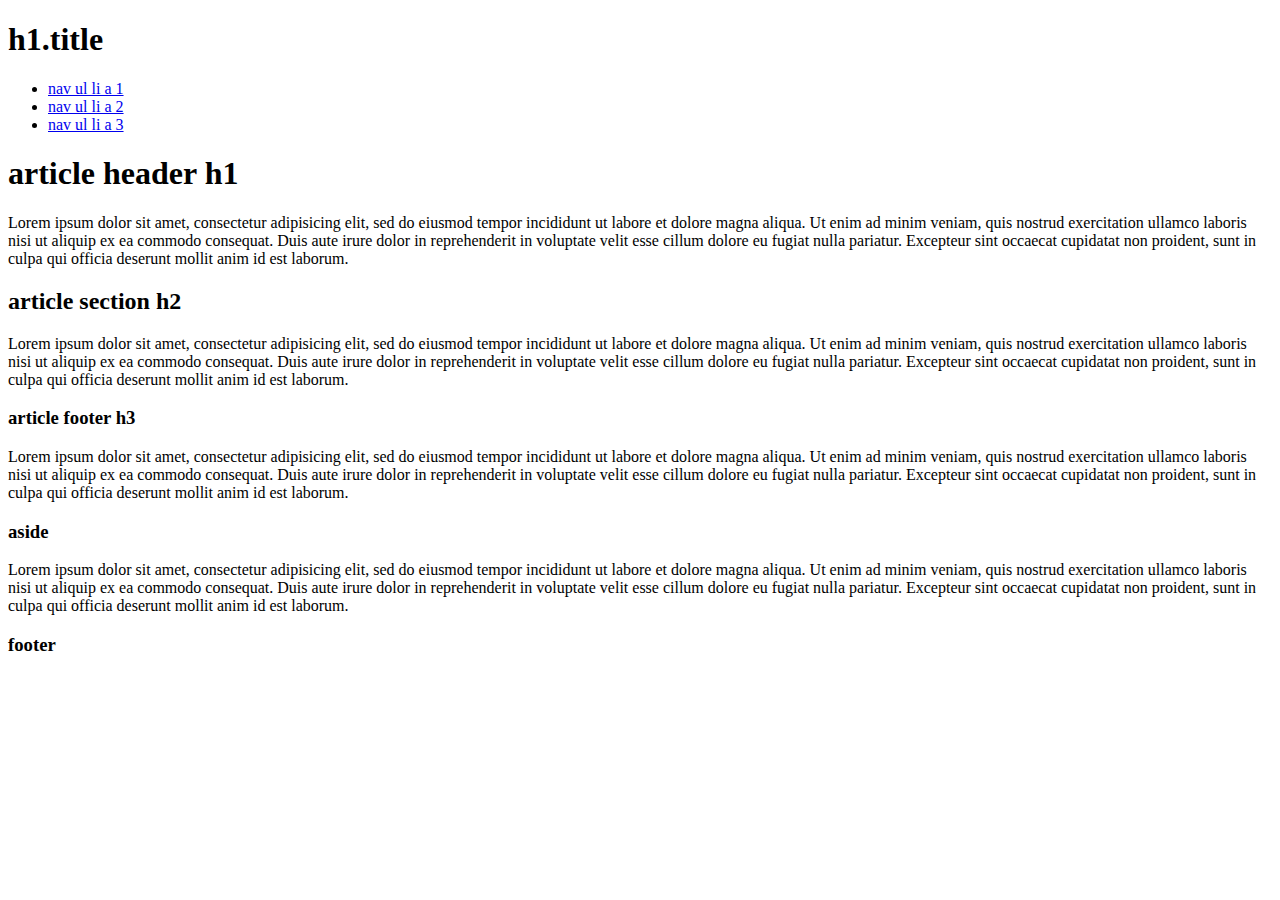
==== Practicas/practica 2/index.html @ e0d08e52 "30 enero practica 2" ====
<!DOCTYPE html>
<html>
	<head>
		<meta charset="utf-8">
		<link rel="stylesheet" href="css/estilo.css">
			<title></title>
	</head>
	<body>
		<div class="header-container">
			<header class="container clearfix">
				<h1 class="title">h1.title</h1>
				<nav>
					<ul>
						<li><a href="#">nav ul li a 1</a></li>

						<li><a href="#">nav ul li a 2</a></li>

						<li><a href="#">nav ul li a 3</a></li>

					</ul>

				</nav>
				
			</header>


		</div><!--div header-container-->
		<div class="main-container">
			<div class="main container clearfix">
				<article>
					<header>
						<h1>article header h1</h1>
						<p>Lorem ipsum dolor sit amet, consectetur adipisicing elit, sed do eiusmod
						tempor incididunt ut labore et dolore magna aliqua. Ut enim ad minim veniam,
						quis nostrud exercitation ullamco laboris nisi ut aliquip ex ea commodo
						consequat. Duis aute irure dolor in reprehenderit in voluptate velit esse
						cillum dolore eu fugiat nulla pariatur. Excepteur sint occaecat cupidatat non
						proident, sunt in culpa qui officia deserunt mollit anim id est laborum.</p>
					</header>
					<section>
						<h2>article section h2</h2>
						<p>Lorem ipsum dolor sit amet, consectetur adipisicing elit, sed do eiusmod
						tempor incididunt ut labore et dolore magna aliqua. Ut enim ad minim veniam,
						quis nostrud exercitation ullamco laboris nisi ut aliquip ex ea commodo
						consequat. Duis aute irure dolor in reprehenderit in voluptate velit esse
						cillum dolore eu fugiat nulla pariatur. Excepteur sint occaecat cupidatat non
						proident, sunt in culpa qui officia deserunt mollit anim id est laborum.</p>
					</section>
					<footer>
						<h3>article footer h3</h3>
						<p>Lorem ipsum dolor sit amet, consectetur adipisicing elit, sed do eiusmod
						tempor incididunt ut labore et dolore magna aliqua. Ut enim ad minim veniam,
						quis nostrud exercitation ullamco laboris nisi ut aliquip ex ea commodo
						consequat. Duis aute irure dolor in reprehenderit in voluptate velit esse
						cillum dolore eu fugiat nulla pariatur. Excepteur sint occaecat cupidatat non
						proident, sunt in culpa qui officia deserunt mollit anim id est laborum.</p>
					</footer>

				</article>
				<aside>
					<h3>aside</h3>
					<p>Lorem ipsum dolor sit amet, consectetur adipisicing elit, sed do eiusmod
					tempor incididunt ut labore et dolore magna aliqua. Ut enim ad minim veniam,
					quis nostrud exercitation ullamco laboris nisi ut aliquip ex ea commodo
					consequat. Duis aute irure dolor in reprehenderit in voluptate velit esse
					cillum dolore eu fugiat nulla pariatur. Excepteur sint occaecat cupidatat non
					proident, sunt in culpa qui officia deserunt mollit anim id est laborum.</p>
						
				</aside>
			</div><!--fin div .main-->
		</div><!--fin .main-container-->

		<div class="footer-container">
			<footer class="container">
				<h3>footer</h3>
			</footer>
			
		</div>

	</body>
</html>
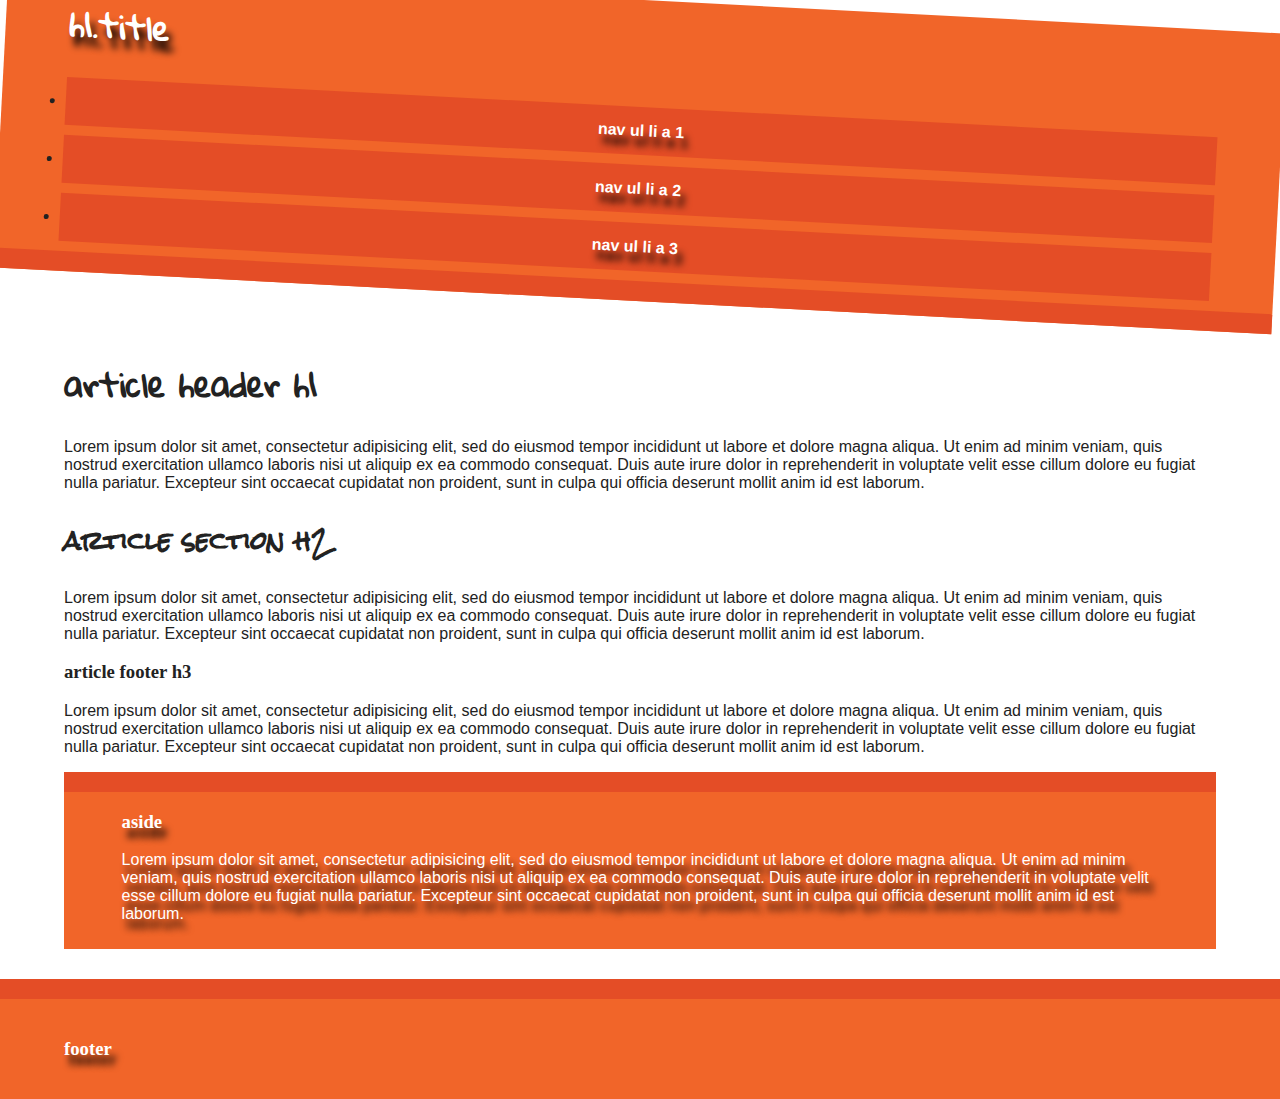
==== commit d6c96cd6: "intento 1" ====
--- a/Practicas/practica 2/index.html
+++ b/Practicas/practica 2/index.html
@@ -2,7 +2,9 @@
 <html>
 	<head>
 		<meta charset="utf-8">
+		<link rel="stylesheet" href="css/normalize.css">
 		<link rel="stylesheet" href="css/estilo.css">
+		<link href="https://fonts.googleapis.com/css?family=Gloria+Hallelujah|Rock+Salt" rel="stylesheet">
 			<title></title>
 	</head>
 	<body>
--- a/Practicas/practica 2/css/estilo.css
+++ b/Practicas/practica 2/css/estilo.css
@@ -0,0 +1,172 @@
+html,button,input,select,textarea{
+	color: #222;
+}
+
+body{
+	font-size: 1em;
+	line-height: 1.4px;
+	font: 16px helvetica;
+}
+
+h1{
+	font-family: 'Gloria Hallelujah', cursive;
+}
+
+h2{
+	font-family: 'Rock Salt', cursive;
+}
+
+h3{
+	font-family: 'Great Vibes', cursive;
+}
+
+hr{
+	display: block;
+	height: 1px;
+	border: 0px;
+	border-top: 1px solid #ccc;
+	margin: 1em 0;
+	padding: 0px;
+
+}
+
+.container{
+	width: 90%;
+	margin: 0 5%;
+}
+/*
+margin:arriba, derecha, abajo, izquierda;
+margin: arriba-abajo, izquierd-aderecha;
+*/
+
+.header-container{
+	border-bottom: 20px solid #e44d26;
+	-webkit-transform: rotate(3deg);
+	-moz-transform: rotate(3deg);
+	-o-transform: rotate(3deg);
+	writing-mode: lr-tb;
+}
+
+.footer-container, .main aside{
+	border-top: 20px solid #e44d26;
+}
+
+.header-container, .footer-container, .main aside{
+	text-shadow:5px 10px 7px #000000;
+	background: #f16529;
+}
+
+.title{
+	color: white;
+	text-shadow:5px 10px 7px #000000;
+}
+
+nav ul{
+margin: 0;
+padding: 0;
+}
+
+nav a{
+	display: block;
+	margin-bottom: 10px;
+	padding: 15px 0;
+	text-align: center;
+	text-decoration: none;
+	font-weight: bold;
+	color: white;
+	background: #e44d26;
+}
+
+nav a:hover, hav a:visited{
+	color:white;
+}
+
+nav a:hover{
+	text-decoration: underline;
+}
+
+.main{
+	padding: 30px 0;
+}
+
+.main article h1{
+	font-size: 2em;
+}
+
+.main aside{
+	color:white;
+	padding: 0px 5% 10px;
+}
+
+.footer-container footer{
+	color: white;
+	padding: 20px 0;
+}
+
+.footer.container footer{
+	color: white;
+	padding: 20px 0;
+	background-color: rgba(215, 40, 40, 0.9);
+	background: rgba(215, 40, 40, 0.9);
+	color: rgba(215, 40, 40, 0.9);
+}
+
+.clearfix:before, .clearfix:after{
+	content: " ";
+	display: table;
+
+
+
+@media only screen and (min-width: 480px){
+	h1{ 
+
+		color: red; 
+		
+	}
+
+
+	nav a{
+		float: left;
+		width: 27%;
+		margin: 25px 2%;
+		margin-bottom: 0;
+	}
+
+	nav li.first-child a{
+		margin-left: 0;
+	}
+
+	nav li:last-child a{
+		margin-right: 0;
+	}
+	nav ul li{
+		display: inline;
+	}
+}/*480 px*/
+
+@media only screen and (min-width: 760px){
+	.title{
+		float: left;
+	}
+
+	nav{
+		float: right;
+		width: 38%;
+	}
+
+	.main aside{
+		float: right;
+		width: 28%;
+	}
+	.main article {
+		float: left;
+		width: 57%;
+	}
+}
+
+@media only screen and (min-width: 1100px){
+	.content{
+		width: 1026px;
+		margin:0 auto;
+	}
+}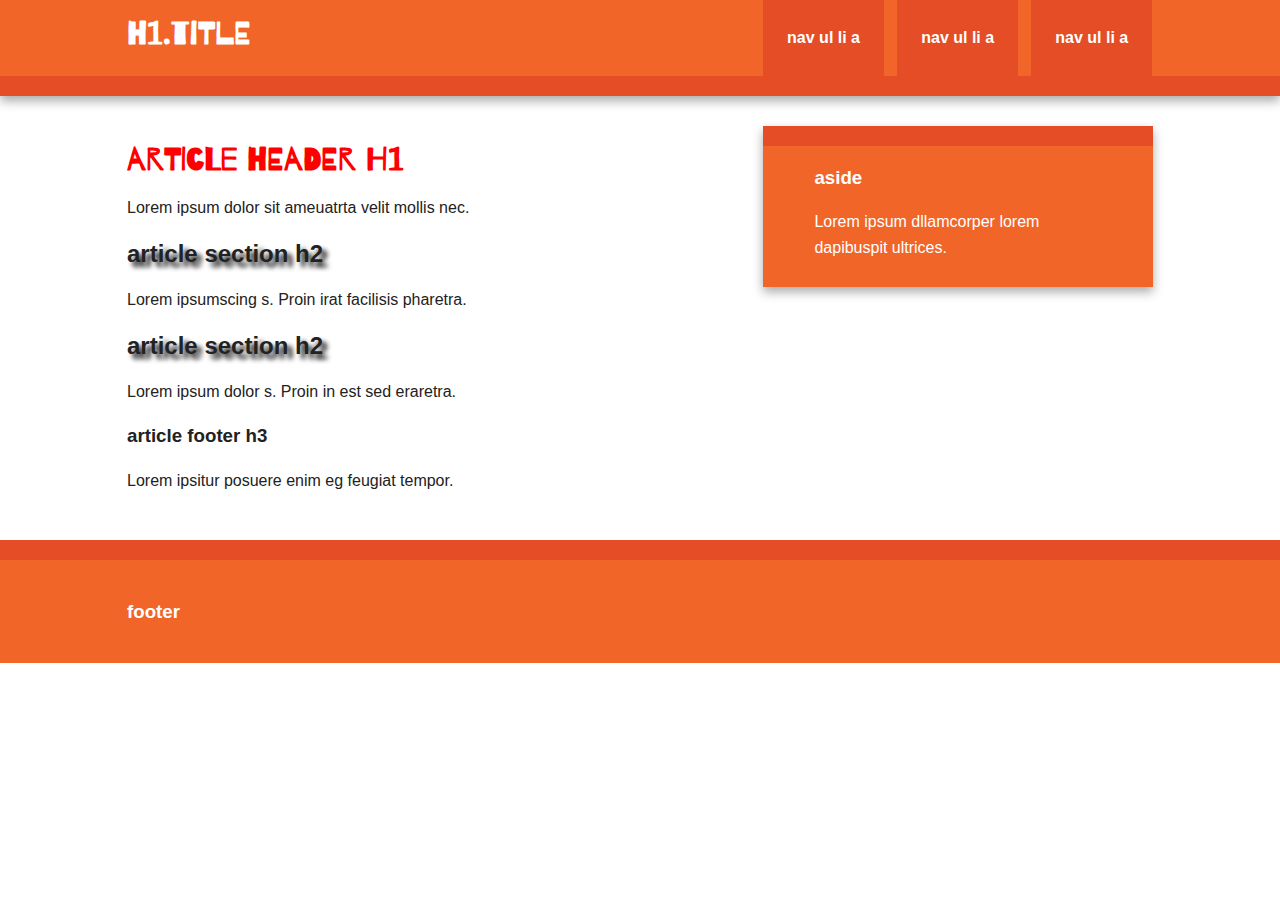
==== commit c6710992: "practica 3" ====
--- a/Practicas/practica 2/index.html
+++ b/Practicas/practica 2/index.html
@@ -1,83 +1,58 @@
 <!DOCTYPE html>
 <html>
-	<head>
-		<meta charset="utf-8">
-		<link rel="stylesheet" href="css/normalize.css">
-		<link rel="stylesheet" href="css/estilo.css">
-		<link href="https://fonts.googleapis.com/css?family=Gloria+Hallelujah|Rock+Salt" rel="stylesheet">
-			<title></title>
-	</head>
-	<body>
-		<div class="header-container">
-			<header class="container clearfix">
-				<h1 class="title">h1.title</h1>
-				<nav>
-					<ul>
-						<li><a href="#">nav ul li a 1</a></li>
-
-						<li><a href="#">nav ul li a 2</a></li>
-
-						<li><a href="#">nav ul li a 3</a></li>
-
-					</ul>
-
-				</nav>
-				
-			</header>
-
-
-		</div><!--div header-container-->
-		<div class="main-container">
-			<div class="main container clearfix">
-				<article>
-					<header>
-						<h1>article header h1</h1>
-						<p>Lorem ipsum dolor sit amet, consectetur adipisicing elit, sed do eiusmod
-						tempor incididunt ut labore et dolore magna aliqua. Ut enim ad minim veniam,
-						quis nostrud exercitation ullamco laboris nisi ut aliquip ex ea commodo
-						consequat. Duis aute irure dolor in reprehenderit in voluptate velit esse
-						cillum dolore eu fugiat nulla pariatur. Excepteur sint occaecat cupidatat non
-						proident, sunt in culpa qui officia deserunt mollit anim id est laborum.</p>
-					</header>
-					<section>
-						<h2>article section h2</h2>
-						<p>Lorem ipsum dolor sit amet, consectetur adipisicing elit, sed do eiusmod
-						tempor incididunt ut labore et dolore magna aliqua. Ut enim ad minim veniam,
-						quis nostrud exercitation ullamco laboris nisi ut aliquip ex ea commodo
-						consequat. Duis aute irure dolor in reprehenderit in voluptate velit esse
-						cillum dolore eu fugiat nulla pariatur. Excepteur sint occaecat cupidatat non
-						proident, sunt in culpa qui officia deserunt mollit anim id est laborum.</p>
-					</section>
-					<footer>
-						<h3>article footer h3</h3>
-						<p>Lorem ipsum dolor sit amet, consectetur adipisicing elit, sed do eiusmod
-						tempor incididunt ut labore et dolore magna aliqua. Ut enim ad minim veniam,
-						quis nostrud exercitation ullamco laboris nisi ut aliquip ex ea commodo
-						consequat. Duis aute irure dolor in reprehenderit in voluptate velit esse
-						cillum dolore eu fugiat nulla pariatur. Excepteur sint occaecat cupidatat non
-						proident, sunt in culpa qui officia deserunt mollit anim id est laborum.</p>
-					</footer>
-
-				</article>
-				<aside>
-					<h3>aside</h3>
-					<p>Lorem ipsum dolor sit amet, consectetur adipisicing elit, sed do eiusmod
-					tempor incididunt ut labore et dolore magna aliqua. Ut enim ad minim veniam,
-					quis nostrud exercitation ullamco laboris nisi ut aliquip ex ea commodo
-					consequat. Duis aute irure dolor in reprehenderit in voluptate velit esse
-					cillum dolore eu fugiat nulla pariatur. Excepteur sint occaecat cupidatat non
-					proident, sunt in culpa qui officia deserunt mollit anim id est laborum.</p>
-						
-				</aside>
-			</div><!--fin div .main-->
-		</div><!--fin .main-container-->
-
-		<div class="footer-container">
-			<footer class="container">
-				<h3>footer</h3>
-			</footer>
-			
-		</div>
-
-	</body>
-</html>+    <head>
+        <meta charset="utf-8">
+        <title></title>
+        <meta name="description" content="">
+        <meta name="viewport" content="width=device-width">
+        <link rel="stylesheet" href="css/normalize.css">
+        <link rel="stylesheet" href="css/main.css">
+        <link href="https://fonts.googleapis.com/css?family=Barrio" rel="stylesheet">
+    </head>
+    <body>
+        <div class="header-container">
+            <header class="container clearfix">
+                <h1 class="title">h1.title</h1>
+                <nav>
+                    <ul>
+                        <li><a href="#">nav ul li a</a></li>
+                        <li><a href="#">nav ul li a</a></li>
+                        <li><a href="#">nav ul li a</a></li>
+                    </ul>
+                </nav>
+            </header>
+        </div>
+        <div class="main-container">
+            <div class="main container clearfix">
+                <article>
+                    <header>
+                        <h1>article header h1</h1>
+                        <p>Lorem ipsum dolor sit ameuatrta velit mollis nec.</p>
+                    </header>
+                    <section>
+                        <h2>article section h2</h2>
+                        <p>Lorem ipsumscing s. Proin irat facilisis pharetra.</p>
+                    </section>
+                    <section>
+                        <h2>article section h2</h2>
+                        <p>Lorem ipsum dolor s. Proin in est sed eraretra.</p>
+                    </section>
+                    <footer>
+                        <h3>article footer h3</h3>
+                        <p>Lorem ipsitur posuere enim eg feugiat tempor.</p>
+                    </footer>
+                </article>
+                <aside>
+                    <h3>aside</h3>
+                    <p>Lorem ipsum dllamcorper lorem dapibuspit ultrices.</p>
+                </aside>
+            </div> <!-- #main -->
+        </div> <!-- #main-container -->
+        <div class="footer-container">
+            <footer class="container">
+                <h3>footer</h3>
+            </footer>
+        </div>
+        <script src="js/main.js"></script>
+    </body>
+</html>
--- a/Practicas/practica 2/css/main.css
+++ b/Practicas/practica 2/css/main.css
@@ -0,0 +1,165 @@
+html,
+button,
+input,
+select,
+textarea {
+    color: #222;
+}
+body {
+    font-size: 1em;
+    line-height: 1.4;
+}
+hr {
+    display: block;
+    height: 1px;
+    border: 0;
+    border-top: 1px solid #ccc;
+    margin: 1em 0;
+    padding: 0;
+}
+body {
+    font: 16px/26px Helvetica;
+}
+.container {
+    width: 90%;
+    margin: 0 5%;
+}
+h1{
+font-family: 'Barrio', cursive;
+}
+h2{
+    text-shadow:5px 5px 5px #000000;
+}
+aside{
+-moz-box-shadow:10px 10px 5px #000000;
+-webkit-box-shadow:10px 10px 5px #000000;
+box-shadow:10px 10px 5px #000000;
+}
+/* ===================
+    color general del sitio web
+   =================== */
+.header-container {
+    border-bottom: 20px solid #e44d26;
+}
+.footer-container,
+.main aside {
+    border-top: 20px solid #e44d26;
+}
+.header-container,
+.footer-container,
+.main aside {
+    background: #f16529;
+}
+.title {
+    color: white;
+}
+/* ==============
+    menu: movil
+   ============== */
+nav ul {
+    margin: 0;
+    padding: 0;
+}
+nav a {
+    display: block;
+    margin-bottom: 10px;
+    padding: 15px 0;
+    text-align: center;
+    text-decoration: none;
+    font-weight: bold;
+    color: white;
+    background: #e44d26;
+}
+nav a:hover,
+nav a:visited {
+    color: white;
+}
+nav a:hover {
+    text-decoration: underline;
+}
+/* ==============
+    main movil
+   ============== */
+.main {
+    padding: 30px 0;
+}
+.main article h1 {
+    font-size: 2em;
+}
+.main aside {
+    color: white;
+    padding: 0px 5% 10px;
+}
+.footer-container footer {
+    color: white;
+    padding: 20px 0;
+}
+.clearfix:before,
+.clearfix:after {
+    content: " ";
+    display: table;
+}
+.clearfix:after {
+    clear: both;
+}
+/* ==========================================================================
+   Media Queries
+   ========================================================================== */
+@media only screen and (min-width: 480px) {
+    /*  Esto se aplica a pantallas más anchas de 480 pixeles  */
+    h1{color:red;}
+    nav a {
+        float: left;
+        width: 27%;
+        margin: 0 1.7%;
+        padding: 25px 2%;
+        margin-bottom: 0;
+    }
+    nav li:first-child a {
+        margin-left: 0;
+    }
+    nav li:last-child a {
+        margin-right: 0;
+    }
+    nav ul li {
+        display: inline;
+    }
+    .oldie nav a {
+        margin: 0 0.7%;
+    }
+}
+
+@media only screen and (min-width: 768px) {
+/*  Esto se aplica a pantallas más anchas de 768 pixeles  */
+/* ====================
+    efecto CSS3 
+   ==================== */
+    .header-container,
+    .main aside {
+        -webkit-box-shadow: 0 5px 10px #aaa;
+           -moz-box-shadow: 0 5px 10px #aaa;
+                box-shadow: 0 5px 10px #aaa;
+    }
+    .title {
+        float: left;
+    }
+    nav {
+        float: right;
+        width: 38%;
+    }
+    .main article {
+        float: left;
+        width: 57%;
+    }
+    .main aside {
+        float: right;
+        width: 28%;
+    }
+}
+@media only screen and (min-width: 1140px) {
+    /*  Esto se aplica a pantallas más anchas de 1140 pixeles  */
+    .container {
+        width: 1026px; /* 1140px - 10% for margins */
+        margin: 0 auto;
+    }
+}